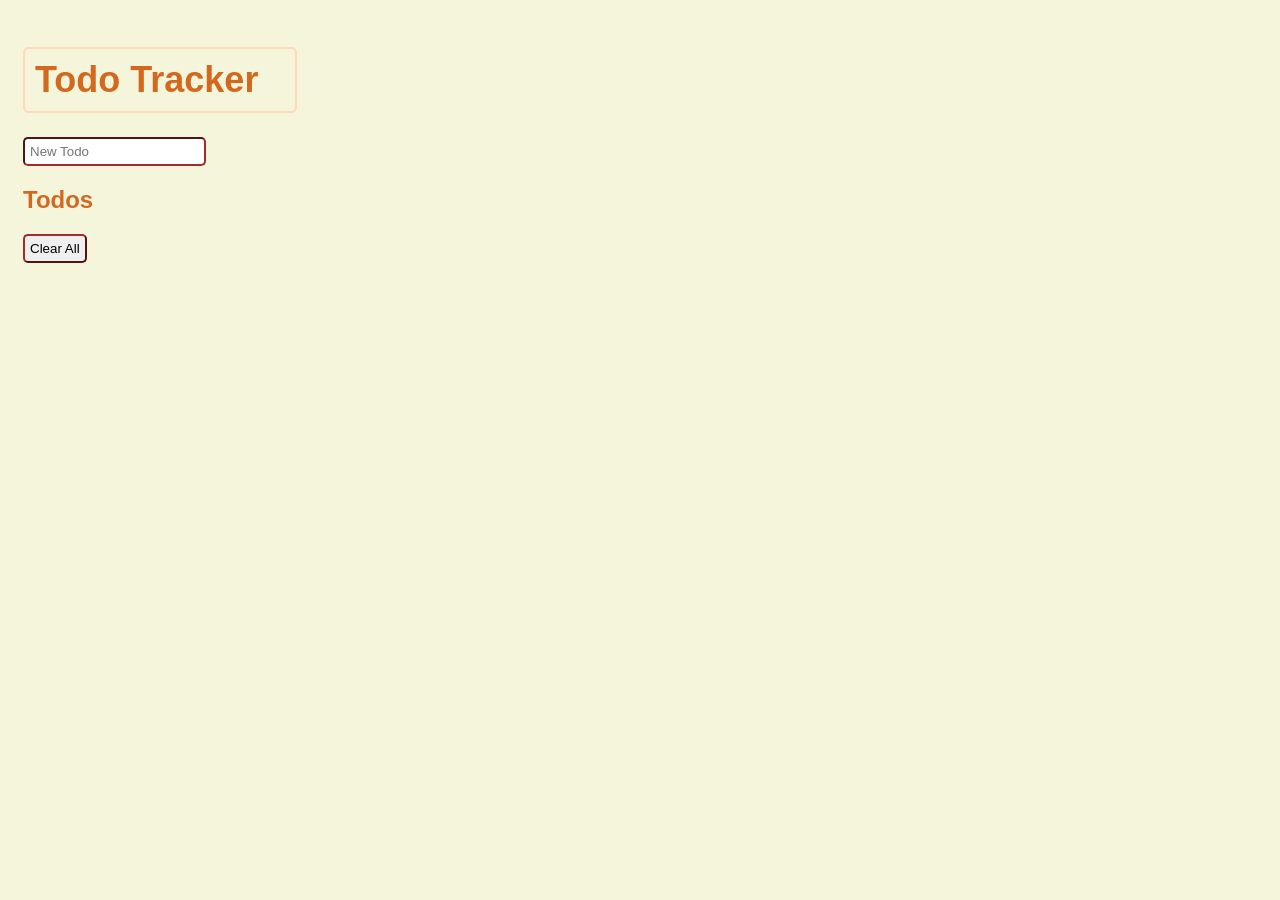
==== index.html @ a4d06d4f "todo app" ====
<!DOCTYPE html>
<html lang="en">
<head>
  <meta charset="UTF-8">
  <meta name="viewport" content="width=device-width, initial-scale=1.0">
  <meta http-equiv="X-UA-Compatible" content="ie=edge">
  <title>TodoTracker</title>
  <style>
      body{
        padding: 15px;
        background-color: beige; 
        font-family: Arial, Helvetica, sans-serif; 
      }
      #title{
          color: chocolate;
          padding: 10px;
          font-size: 36px;
          border: 2px solid peachpuff;
          width: 250px;
          border-radius: 5px;
      }
      
      #todo-header{
          color: chocolate;
          font-size: 24px;
      }
    li{
        color: chocolate;
        font-weight: bolder; 
    }

    #user-todo,#clear{
        padding: 5px;
        border-radius: 5px;
        border-color: brown;
    }
  
  </style>
</head>
<body>
  <h1 id="title">Todo Tracker</h1>

  <form>
    <input type="text" id="user-todo" placeholder="New Todo" required>
  </form>

  <h2 id="todo-header">Todos</h2>
  <ul>

  </ul>

  <button id="clear">Clear All</button>

  <script>
    var form = document.querySelector('form');
    var todoList = document.querySelector('ul');
    var button = document.querySelector('button');
    var input = document.getElementById('user-todo');

    // Declare variable `todosArray` to hold our todos.
    // We want to ask if there are already `todos` in localStorage. If so, then we will get
    // those `todos` using JSON.parse. If local storage does not have any `todos` then we will
    // set our `todosArray` to an empty array.
    // var todosArray = [];
    var todosArray = localStorage.getItem('todos') ? JSON.parse(localStorage.getItem('todos')) : [];

    // use localStorage setItem() method to set `todos` to a string with `JSON.stringify()`
      // JSON.stringify() if used because localStorage works with strings. This is how
      // we sent data to localStorage.
    localStorage.setItem('todos', JSON.stringify(todosArray));

    // Declare a variable `storage` that contains all the information in localStorage.
      // We will assign to `storage` JSON.parse() method that converts strings from local
      // storage into data we can access with JavaScript.
      // When receiving data from a web server, the data is always a string.
      //Parse the data with JSON.parse(), and the data becomes a JavaScript object.
    var storage = JSON.parse(localStorage.getItem('todos'));


    form.addEventListener('submit', function (e) {
      e.preventDefault();

      // push onto `todosArray` the `input.value`
      todosArray.push(input.value);
      // on localStorage now use `setItem()` for the key `'todos'` the value
        // of the todosArray as a string with the `JSON.stringify()` method.
      localStorage.setItem('todos', JSON.stringify(todosArray));
      todoMaker(input.value);
      input.value = "";
    });

    var todoMaker = function(text) {
      var todo = document.createElement('li');
      todo.textContent = text;
      todoList.appendChild(todo);
    }

    // Loop through localStorage when a user first opens a page and run the todoMaker function
    for (var i = 0; i < storage.length; i++) {
      todoMaker(storage[i]);
    }

    button.addEventListener('click', function() {

      // clear the `localStorage` with the `clear()` method
      localStorage.clear();
      while (todoList.firstChild) {
        todoList.removeChild(todoList.firstChild);
      }
    })

  </script>
</body>
</html>
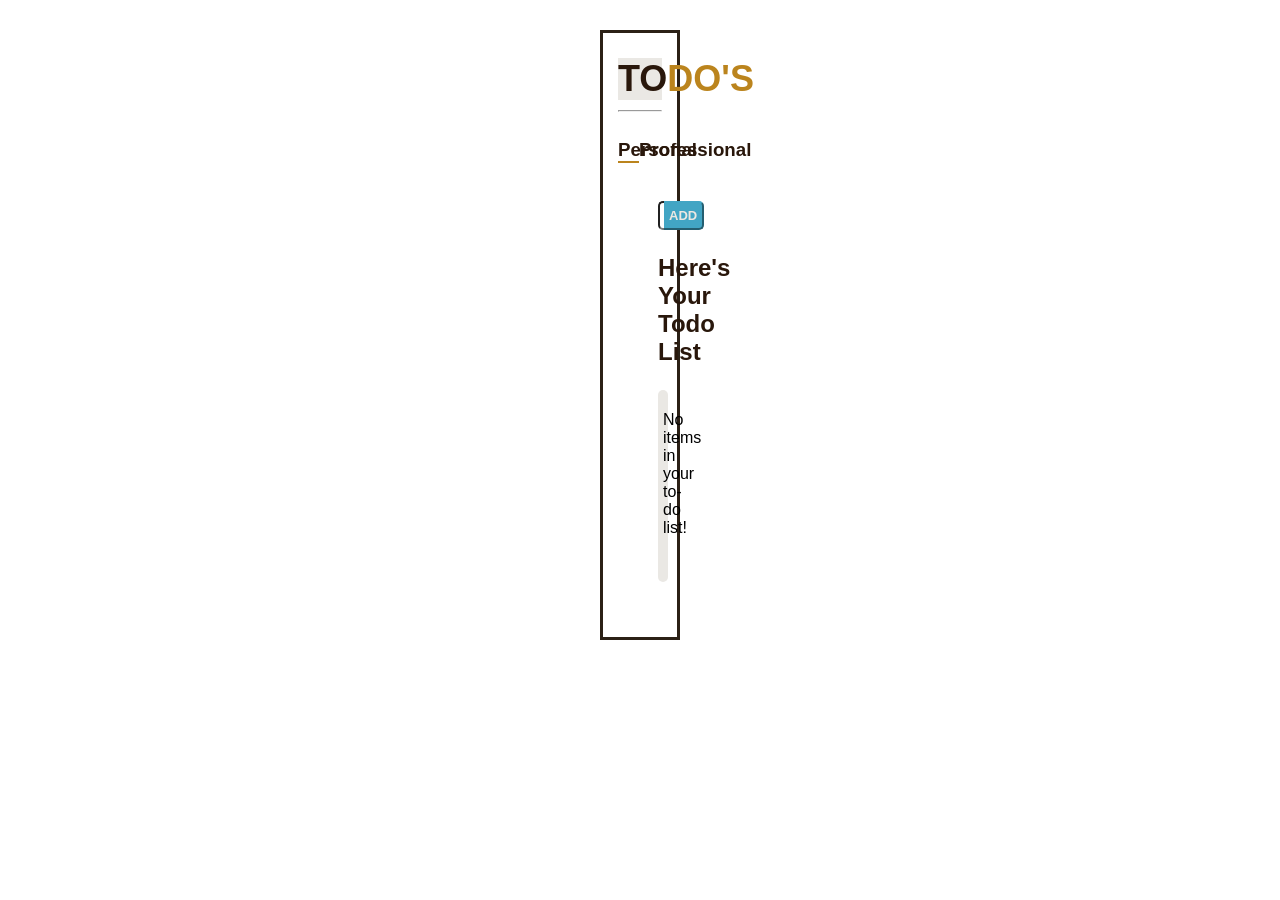
==== commit 8f23ef63: "updated version of my todo app" ====
--- a/index.html
+++ b/index.html
@@ -1,114 +1,48 @@
 <!DOCTYPE html>
 <html lang="en">
+
 <head>
   <meta charset="UTF-8">
   <meta name="viewport" content="width=device-width, initial-scale=1.0">
   <meta http-equiv="X-UA-Compatible" content="ie=edge">
   <title>TodoTracker</title>
-  <style>
-      body{
-        padding: 15px;
-        background-color: beige; 
-        font-family: Arial, Helvetica, sans-serif; 
-      }
-      #title{
-          color: chocolate;
-          padding: 10px;
-          font-size: 36px;
-          border: 2px solid peachpuff;
-          width: 250px;
-          border-radius: 5px;
-      }
-      
-      #todo-header{
-          color: chocolate;
-          font-size: 24px;
-      }
-    li{
-        color: chocolate;
-        font-weight: bolder; 
-    }
+  <link rel="stylesheet" href="styles.css">
+</head>
 
-    #user-todo,#clear{
-        padding: 5px;
-        border-radius: 5px;
-        border-color: brown;
-    }
+<body>
+  <h1 id="main-heading">TO<span style="color: rgb(187, 132, 29);">DO'S</span></h1>
+  <hr>
+  <div id="form-one">
+    <form>
+      <h3 class="heading-list" id="personalHeading"><a href="#" class="heading-link" id="personal-link">Personal</a>
+      </h3>
+      <h3 class="heading-list" id="professionalHeading"><a href="#" class="heading-link">Professional</a>
+      </h3>
+    </form>
+  </div>
+
+  <div class="form-two">
+    <form id="todo-form">
+      <input type="text" id="user-todo" placeholder="what do you want to add in your Todo?" required>
+      <button id="addButton" class="form-fields" type="button"> ADD </button>
+    </form>
+
+    <h3 id="todo-header">Here's Your Todo List </h3>
+
+    <div id="todo-list-div">
+    <ul id="todo-list">
+     
+    </ul>
+
+    <div id="button-clear-div">
+    <button class="form-fields" id="clear">CLEAR LIST</button>
+  </div>
+  </div>
+
+  </div>
   
-  </style>
-</head>
-<body>
-  <h1 id="title">Todo Tracker</h1>
+  <script src="script.js"></script>
 
-  <form>
-    <input type="text" id="user-todo" placeholder="New Todo" required>
-  </form>
+</body>
 
-  <h2 id="todo-header">Todos</h2>
-  <ul>
-
-  </ul>
-
-  <button id="clear">Clear All</button>
-
-  <script>
-    var form = document.querySelector('form');
-    var todoList = document.querySelector('ul');
-    var button = document.querySelector('button');
-    var input = document.getElementById('user-todo');
-
-    // Declare variable `todosArray` to hold our todos.
-    // We want to ask if there are already `todos` in localStorage. If so, then we will get
-    // those `todos` using JSON.parse. If local storage does not have any `todos` then we will
-    // set our `todosArray` to an empty array.
-    // var todosArray = [];
-    var todosArray = localStorage.getItem('todos') ? JSON.parse(localStorage.getItem('todos')) : [];
-
-    // use localStorage setItem() method to set `todos` to a string with `JSON.stringify()`
-      // JSON.stringify() if used because localStorage works with strings. This is how
-      // we sent data to localStorage.
-    localStorage.setItem('todos', JSON.stringify(todosArray));
-
-    // Declare a variable `storage` that contains all the information in localStorage.
-      // We will assign to `storage` JSON.parse() method that converts strings from local
-      // storage into data we can access with JavaScript.
-      // When receiving data from a web server, the data is always a string.
-      //Parse the data with JSON.parse(), and the data becomes a JavaScript object.
-    var storage = JSON.parse(localStorage.getItem('todos'));
-
-
-    form.addEventListener('submit', function (e) {
-      e.preventDefault();
-
-      // push onto `todosArray` the `input.value`
-      todosArray.push(input.value);
-      // on localStorage now use `setItem()` for the key `'todos'` the value
-        // of the todosArray as a string with the `JSON.stringify()` method.
-      localStorage.setItem('todos', JSON.stringify(todosArray));
-      todoMaker(input.value);
-      input.value = "";
-    });
-
-    var todoMaker = function(text) {
-      var todo = document.createElement('li');
-      todo.textContent = text;
-      todoList.appendChild(todo);
-    }
-
-    // Loop through localStorage when a user first opens a page and run the todoMaker function
-    for (var i = 0; i < storage.length; i++) {
-      todoMaker(storage[i]);
-    }
-
-    button.addEventListener('click', function() {
-
-      // clear the `localStorage` with the `clear()` method
-      localStorage.clear();
-      while (todoList.firstChild) {
-        todoList.removeChild(todoList.firstChild);
-      }
-    })
-
-  </script>
-</body>
 </html>
--- a/styles.css
+++ b/styles.css
@@ -0,0 +1,98 @@
+body{
+border: 3px solid rgb(43, 32, 22);
+margin: 30px 600px;
+text-align: center;
+padding: 15px;
+font-family: Arial, Helvetica, sans-serif; 
+}
+
+#main-heading{
+margin: 10px 0px; 
+color: rgb(41, 23, 11);
+font-size: 36px;
+width: 100%;
+background-color: #eae8e4;
+}
+
+.heading-link{
+color: rgb(41, 23, 11);
+text-decoration: none;
+}
+
+.heading-list{
+display: inline; 
+float: left;
+width:48%;
+}
+
+.form-two{
+clear:both;
+text-align: left;
+padding-top: 20px;
+margin:40px;
+}
+
+#todo-header{
+color: rgb(41, 23, 11);
+font-size: 24px;
+}
+
+li{
+color: rgb(83, 77, 72);;
+font-weight: bolder; 
+text-align: left;
+}
+
+#todo-form{
+    display: flex;
+}
+
+#user-todo{
+ width:80%;
+ border-radius: 5px;
+ border-right: none;
+ border-top-right-radius: 0px;
+ border-bottom-right-radius: 0px;
+}
+
+#addButton{
+   border-radius: 5px;
+   background-color:rgb(66, 165, 196);
+   border-color: rgb(66, 165, 196);
+   border-left: none;
+   border-top-left-radius: 0px;
+   border-bottom-left-radius: 0px;
+}
+
+.form-fields{
+    padding: 5px;
+    color:  rgb(236, 232, 226);
+    font-weight: bolder;
+    font-size:small;
+}
+
+#clear{
+   background-color: rgb(187, 132, 29);
+   color:  rgb(236, 232, 226);
+   border: none;
+   border-radius: 5px; 
+}
+
+#button-clear-div{
+    margin:20px 0px;
+    justify-content: center;
+    display: flex;
+}
+
+#todo-list-div{
+    background-color: #eae8e4;
+    border-radius: 5px;
+    padding: 5px;
+}
+
+.todo-item{
+    list-style-type: none;
+    padding: 10px;
+    margin: 0px 40px 0px 0px;  
+    border-bottom: 1px solid rgb(97, 100, 101);
+}
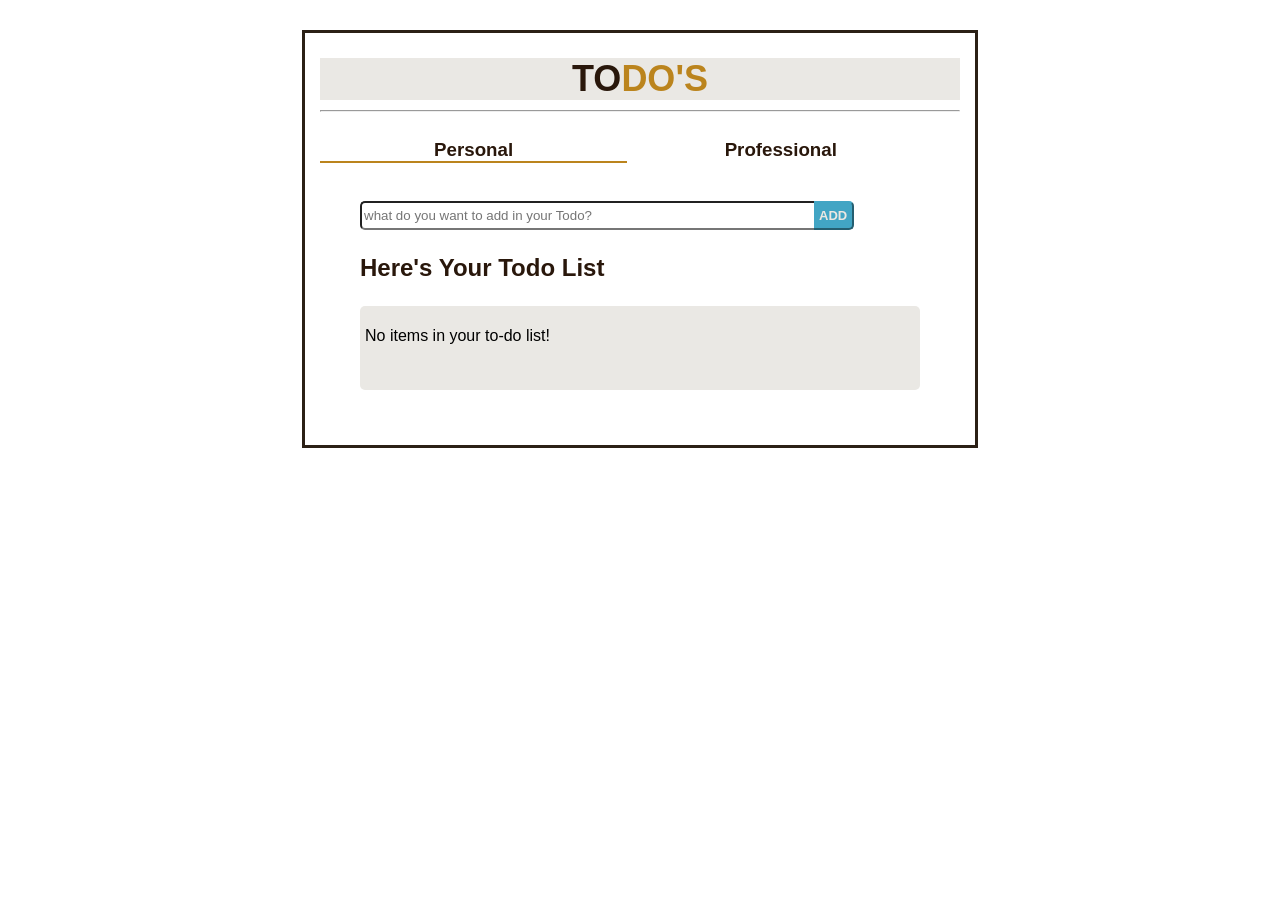
==== commit d6f82074: "Corrections" ====
--- a/index.html
+++ b/index.html
@@ -10,32 +10,32 @@
 </head>
 
 <body>
-  <h1 id="main-heading">TO<span style="color: rgb(187, 132, 29);">DO'S</span></h1>
+  <h1 id="mainHeading">TO<span style="color: rgb(187, 132, 29);">DO'S</span></h1>
   <hr>
-  <div id="form-one">
+  <div>
     <form>
-      <h3 class="heading-list" id="personalHeading"><a href="#" class="heading-link" id="personal-link">Personal</a>
+      <h3 class="headingList" id="personalHeading"><a href="#" class="headingLink" id="PersonalLink">Personal</a>
       </h3>
-      <h3 class="heading-list" id="professionalHeading"><a href="#" class="heading-link">Professional</a>
+      <h3 class="headingList" id="professionalHeading"><a href="#" class="headingLink">Professional</a>
       </h3>
     </form>
   </div>
 
-  <div class="form-two">
-    <form id="todo-form">
-      <input type="text" id="user-todo" placeholder="what do you want to add in your Todo?" required>
-      <button id="addButton" class="form-fields" type="button"> ADD </button>
+  <div class="formTwo">
+    <form id="todoForm">
+      <input type="text" id="userTodo" placeholder="what do you want to add in your Todo?" required>
+      <button id="addButton" class="formFields" type="button"> ADD </button>
     </form>
 
-    <h3 id="todo-header">Here's Your Todo List </h3>
+    <h3 id="todoHeading">Here's Your Todo List </h3>
 
-    <div id="todo-list-div">
-    <ul id="todo-list">
+    <div id="todoListDiv">
+    <ul id="todoList">
      
     </ul>
 
-    <div id="button-clear-div">
-    <button class="form-fields" id="clear">CLEAR LIST</button>
+    <div id="clearButtonDiv">
+    <button class="formFields" id="clear">CLEAR LIST</button>
   </div>
   </div>
 
--- a/styles.css
+++ b/styles.css
@@ -1,12 +1,13 @@
 body{
+width: 50%;
 border: 3px solid rgb(43, 32, 22);
-margin: 30px 600px;
+margin: 30px auto;
 text-align: center;
 padding: 15px;
 font-family: Arial, Helvetica, sans-serif; 
 }
 
-#main-heading{
+#mainHeading{
 margin: 10px 0px; 
 color: rgb(41, 23, 11);
 font-size: 36px;
@@ -14,45 +15,58 @@
 background-color: #eae8e4;
 }
 
-.heading-link{
+.headingLink{
 color: rgb(41, 23, 11);
 text-decoration: none;
 }
 
-.heading-list{
+.headingList{
 display: inline; 
 float: left;
 width:48%;
 }
 
-.form-two{
+.formTwo{
 clear:both;
 text-align: left;
 padding-top: 20px;
 margin:40px;
 }
 
-#todo-header{
+#todoForm{
+    display: flex;
+}
+
+#userTodo{
+    width:80%;
+    border-radius: 5px;
+    border-right: none;
+    border-top-right-radius: 0px;
+    border-bottom-right-radius: 0px;
+}
+
+.formFields{
+    padding: 5px;
+    color:  rgb(236, 232, 226);
+    font-weight: bolder;
+    font-size:small;
+}
+
+#todoHeading{
 color: rgb(41, 23, 11);
 font-size: 24px;
+}
+
+#todoListDiv{
+    background-color: #eae8e4;
+    border-radius: 5px;
+    padding: 5px;
 }
 
 li{
 color: rgb(83, 77, 72);;
 font-weight: bolder; 
 text-align: left;
-}
-
-#todo-form{
-    display: flex;
-}
-
-#user-todo{
- width:80%;
- border-radius: 5px;
- border-right: none;
- border-top-right-radius: 0px;
- border-bottom-right-radius: 0px;
 }
 
 #addButton{
@@ -64,11 +78,10 @@
    border-bottom-left-radius: 0px;
 }
 
-.form-fields{
-    padding: 5px;
-    color:  rgb(236, 232, 226);
-    font-weight: bolder;
-    font-size:small;
+#clearButtonDiv{
+    margin:20px 0px;
+    justify-content: center;
+    display: flex;
 }
 
 #clear{
@@ -78,21 +91,17 @@
    border-radius: 5px; 
 }
 
-#button-clear-div{
-    margin:20px 0px;
-    justify-content: center;
-    display: flex;
-}
-
-#todo-list-div{
-    background-color: #eae8e4;
-    border-radius: 5px;
-    padding: 5px;
-}
-
-.todo-item{
+.todoItem{
     list-style-type: none;
     padding: 10px;
     margin: 0px 40px 0px 0px;  
     border-bottom: 1px solid rgb(97, 100, 101);
-}+}
+
+@media only screen and (max-width: 600px) {
+  body{
+    width:90%;
+    border:none;
+  }
+  }
+  
